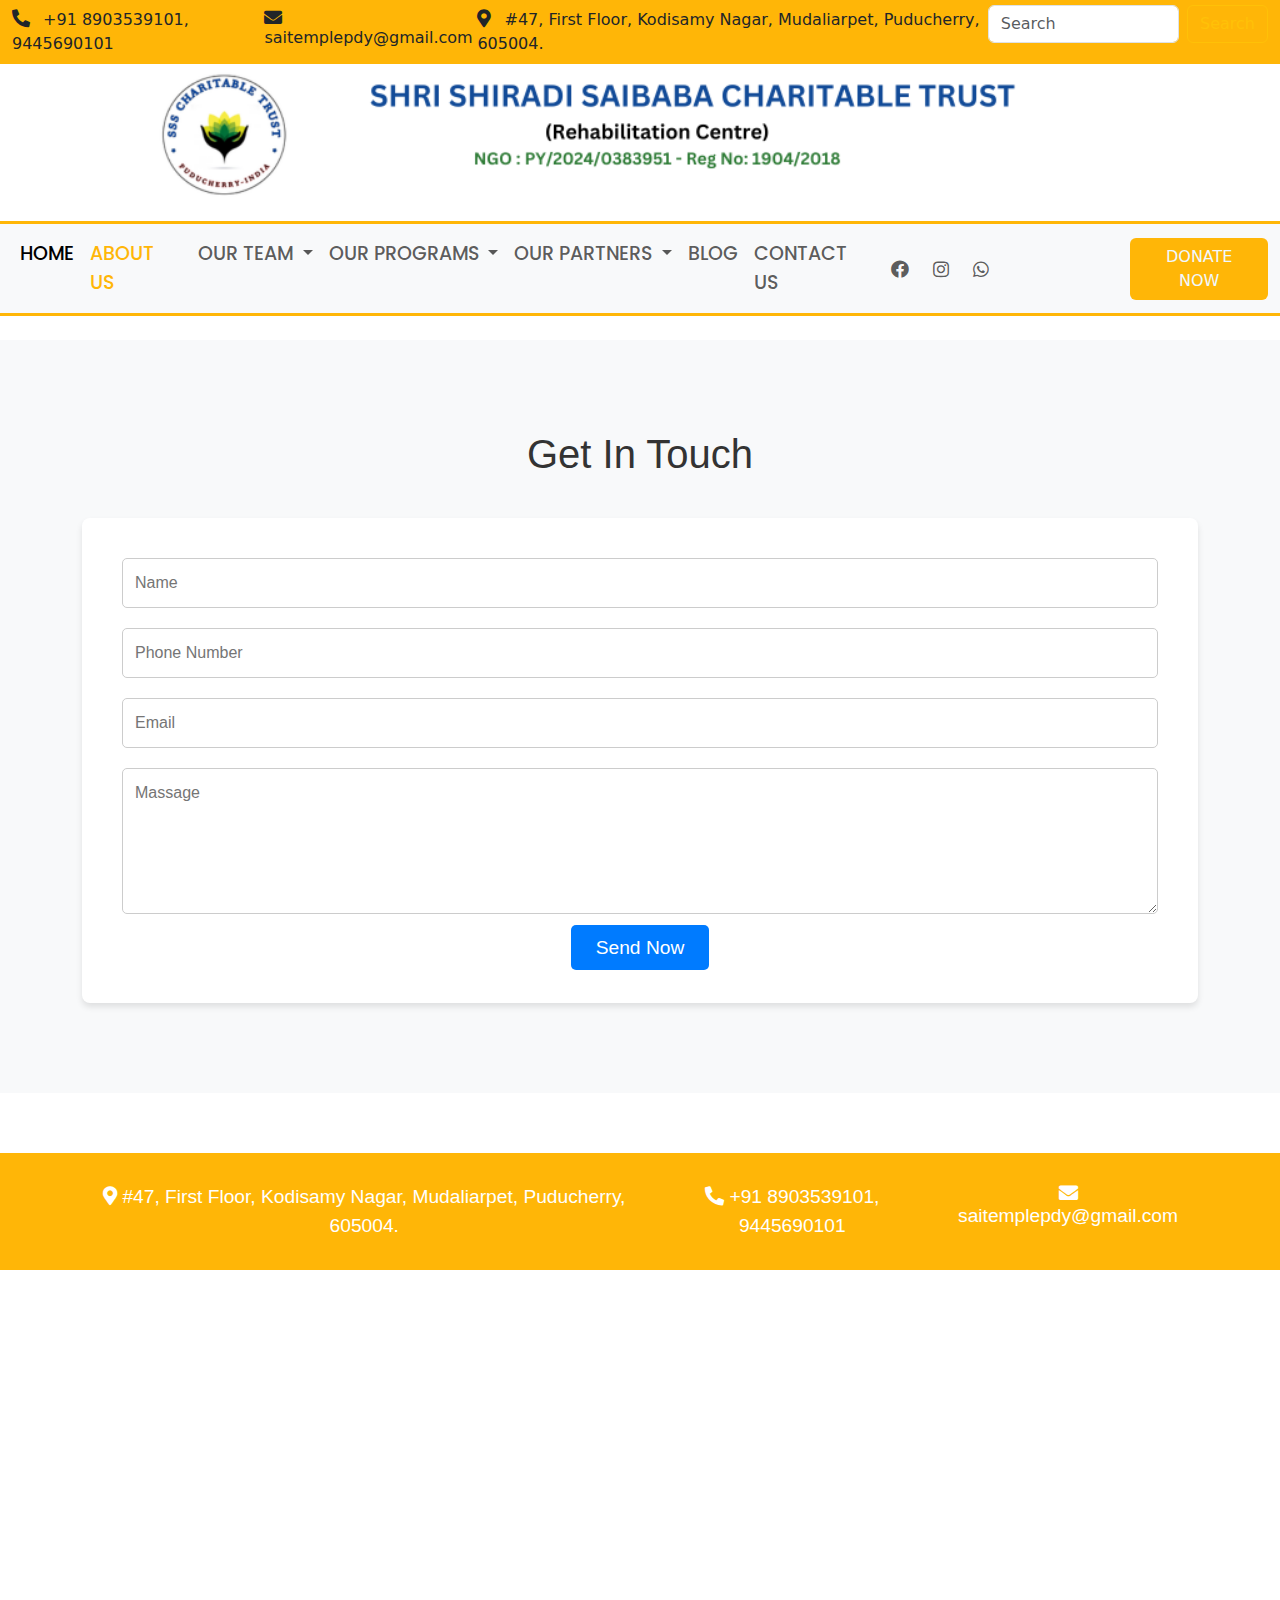
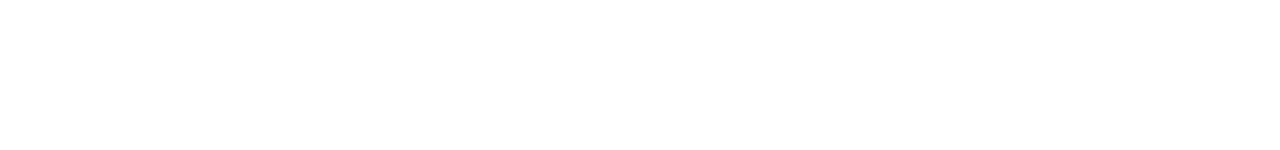
==== about.html @ 889750e4 "Add files via upload" ====
<html>
    <head>
        <title></title>
        <link href="https://cdn.jsdelivr.net/npm/bootstrap@5.3.3/dist/css/bootstrap.min.css" rel="stylesheet" integrity="sha384-QWTKZyjpPEjISv5WaRU9OFeRpok6YctnYmDr5pNlyT2bRjXh0JMhjY6hW+ALEwIH" crossorigin="anonymous">

        <link href="https://cdnjs.cloudflare.com/ajax/libs/font-awesome/6.0.0-beta3/css/all.min.css" rel="stylesheet"> 
        <link href="https://cdn.jsdelivr.net/npm/bootstrap@5.1.3/dist/css/bootstrap.min.css" rel="stylesheet"> 
        <link href='https://fonts.googleapis.com/css?family=Poppins' rel='stylesheet'>
        <link href="https://cdnjs.cloudflare.com/ajax/libs/font-awesome/5.15.4/css/all.min.css" rel="stylesheet">
        <link rel="stylesheet" href="style.css">
        <link href="https://cdnjs.cloudflare.com/ajax/libs/font-awesome/5.15.4/css/all.min.css" rel="stylesheet">
        <!-- Bootstrap CSS -->
<link href="https://cdn.jsdelivr.net/npm/bootstrap@5.1.3/dist/css/bootstrap.min.css" rel="stylesheet">

<!-- Bootstrap JS (including Popper for dropdowns) -->
<script src="https://cdn.jsdelivr.net/npm/bootstrap@5.1.3/dist/js/bootstrap.bundle.min.js"></script>



        <link href="https://cdn.jsdelivr.net/npm/bootstrap@5.0.2/dist/css/bootstrap.min.css" rel="stylesheet" integrity="sha384-EVSTQN3/azprG1Anm3QDgpJLIm9Nao0Yz1ztcQTwFspd3yD65VohhpuuCOmLASjC" crossorigin="anonymous">
        <script src="https://cdn.jsdelivr.net/npm/bootstrap@5.0.2/dist/js/bootstrap.bundle.min.js" integrity="sha384-MrcW6ZMFYlzcLA8Nl+NtUVF0sA7MsXsP1UyJoMp4YLEuNSfAP+JcXn/tWtIaxVXM" crossorigin="anonymous"></script>
    </head>
    <body>
        <nav class="navbar1 navbar-expand-lg navbar-light fixed-top" style="background-color: #ffb607;">
            <div class="container-fluid">
              <button class="navbar-toggler" type="button" data-bs-toggle="collapse" data-bs-target="#navbarSupportedContent" aria-controls="navbarSupportedContent" aria-expanded="false" aria-label="Toggle navigation">
                <span class="navbar-toggler-icon"></span>
              </button>
              <div class="collapse navbar-collapse" id="navbarSupportedContent">
                <ul class="navbar-nav me-auto mb-2 mb-lg-0">
                  <li class="nav-item" style="font-weight: 500;">
                    <a class="nav-link" href="#">
                      <i class="fas fa-phone-alt"></i> 
                      +91 8903539101, 9445690101
                    </a>
                  </li>
                  <li class="nav-item" style="font-weight: 500;">
                    <a class="nav-link" href="#">
                      <i class="fas fa-envelope"></i> 
                      saitemplepdy@gmail.com
                    </a>
                  </li>
                  <li class="nav-item" style="font-weight: 500;">
                    <a class="nav-link" href="#">
                      <i class="fas fa-map-marker-alt"></i> #47, First Floor, Kodisamy Nagar, Mudaliarpet, Puducherry, 605004.
                    </a>
                  </li>
                </ul>
                
                <form class="d-flex">
                    <input class="form-control me-2" type="search" placeholder="Search" aria-label="Search">
                    <button class="btn btn-outline-warning" type="submit">Search</button> 
                  </form>
              </div>
            </div>
          </nav> <br><br><br>
          <center>
            <img src="images/logo 2025.png" alt="" class="responsive-logo " style="width: 1000px; height: auto;">

          </center><br>
          <nav class="navbar navbar-expand-lg  navbar-light bg-light">
            <div class="container-fluid">
              <!-- <img src="images/logo.jpg" alt="" style="margin-left: 50px; width: 200px; height: 200px;"> -->
               
              <button class="navbar-toggler" type="button" data-bs-toggle="collapse" data-bs-target="#navbarNav" aria-controls="navbarNav" aria-expanded="false" aria-label="Toggle navigation">
                <span class="navbar-toggler-icon"></span>
              </button>
              <div class="collapse navbar-collapse " id="navbarNav" >
                <div class="navbar-nav mx-auto " style="font-family: 'Poppins';font-size: 19px;">
                  <li class="nav-item"><a href="index.html" class="nav-item nav-link active" >HOME</a></li>
                  <li class="nav-item"><a href="about.html" class="nav-item nav-link" style="color: #ffb607;">ABOUT US</a></li>
                  <li class="nav-item dropdown">
                    <a class="nav-link dropdown-toggle" href="#" id="navbarScrollingDropdown" role="button" data-bs-toggle="dropdown" aria-expanded="false">
                        OUR TEAM
                    </a>
                    <ul class="dropdown-menu" aria-labelledby="navbarScrollingDropdown">
                        <li><a class="dropdown-item" href="trustee.html">TRUSTEE</a></li>
                        <li><a class="dropdown-item" href="member.html">MEMBERS</a></li>
                        <li><hr class="dropdown-divider"></li>
                    </ul>
                </li>
                
                  <li class="nav-item dropdown">
                    <a class="nav-link dropdown-toggle" href="#" id="navbarScrollingDropdown" role="button" data-bs-toggle="dropdown" aria-expanded="false">
                        OUR PROGRAMS
                    </a>
                    <ul class="dropdown-menu" aria-labelledby="navbarScrollingDropdown">
                        <li><a class="dropdown-item" href="#">ANNADHANAM</a></li>
                        <li><a class="dropdown-item" href="#">YOGA AND MEDITATION</a></li>
                        <li><a class="dropdown-item" href="#">YOGA RETREAT CENTER</a></li>
                        <li><a class="dropdown-item" href="#">PHYSICAL REHABILITATION</a></li>
                        <li><a class="dropdown-item" href="#">NUTRITIONAL COUNSELLING</a></li>
                        <li><a class="dropdown-item" href="#">EMOTIONAL SUPPORT PROGRAMS</a></li>
                        <li><hr class="dropdown-divider"></li>
                    </ul>
                </li>
                <li class="nav-item dropdown">
                    <a class="nav-link dropdown-toggle" href="#" id="navbarScrollingDropdown" role="button" data-bs-toggle="dropdown" aria-expanded="false">
                        OUR PARTNERS
                    </a>
                    <ul class="dropdown-menu" aria-labelledby="navbarScrollingDropdown">
                        <li><a class="dropdown-item" href="#"></a></li>
                        <li><a class="dropdown-item" href="#"></a></li>
                        <li><a class="dropdown-item" href="#"></a></li>
                        <li><a class="dropdown-item" href="#"></a></li>
                        <li><a class="dropdown-item" href="#"></a></li>
                        <li><hr class="dropdown-divider"></li>
                    </ul>
                </li>
                  <li class="nav-item"><a href="blog.html" class="nav-item nav-link">BLOG</a></li>
                  <li class="nav-item"><a href="contact.html" class="nav-item nav-link">CONTACT US</a></li>
                </div>
                <ul class="navbar-nav ms-auto ">
                  <li class="nav-item ">
                    <a class="nav-link" href="https://facebook.com" target="_blank" style="font-size: 35px;"><i class="fab fa-facebook"></i></a>
                  </li>
                  <li class="nav-item">
                    <a class="nav-link" href="https://instagram.com" target="_blank" style="font-size: 35px;"><i class="fab fa-instagram"></i></a>
                  </li>
                  <li class="nav-item">
                    <a class="nav-link" href="https://whatsapp.com" target="_blank" style="font-size: 35px;"><i class="fab fa-whatsapp"></i></a>
                  </li>
                </ul>
                  
                   <button type="button" class="btn " data-bs-toggle="modal" data-bs-target="#exampleModal" style="margin-left: 10%; color: aliceblue; background-color: #ffb607;">
                    DONATE NOW
                  </button>
                </ul>
              </div>
              
            </div>
          </nav><br>


            <!-- contact section start -->
    <div class="contact_section layout_padding">
        <div class="container">
           <h1 class="contact_taital">Get In Touch</h1>
           <div class="contact_section_2">
              <div class="row">
                 <div class="col-sm-12">
                    <div class="contact_main layout_padding">
                       <form action="/action_page.php">
                          <div class="form-group">
                             <input type="text" class="email-bt" placeholder="Name" name="Name">
                          </div>
                          <div class="form-group">
                             <input type="text" class="email-bt" placeholder="Phone Number" name="Phone Number">
                          </div>
                          <div class="form-group">
                             <input type="text" class="email-bt" placeholder="Email" name="Email">
                          </div>
                          <div class="form-group">
                             <textarea class="massage-bt" placeholder="Massage" rows="5" id="comment" name="Massage"></textarea>
                          </div>
                       </form>
                       <div class="send_bt"><a href="#">Send Now</a></div>
                    </div>
                 </div>
              </div>
           </div>
        </div>
     </div>
     <!-- contact section end -->
     <!-- footer section start -->
     <div class="footer_section">
        <div class="location_bg">
           <div class="container">
              <div class="location_main">
                 <ul>
                    <li>
                      <a class="nav-link" href="#">
                        <i class="fas fa-map-marker-alt"></i> #47, First Floor, Kodisamy Nagar, Mudaliarpet, Puducherry, 605004.
                      </a>
                    </li>
                    <li>
                      <a class="nav-link" href="#">
                        <i class="fas fa-phone-alt"></i> 
                        +91 8903539101, 9445690101
                      </a>
                    </li>
                    <li>
                      <a class="nav-link" href="#">
                        <i class="fas fa-envelope"></i> 
                        saitemplepdy@gmail.com
                      </a>
                    </li>
                 </ul>
              </div>
           </div>
        </div>
        <div class="map_main">
           <div class="map-responsive">
              <iframe src="https://www.google.com/maps/embed/v1/place?key=AIzaSyA0s1a7phLN0iaD6-UE7m4qP-z21pH0eSc&amp;q=Eiffel+Tower+Paris+France" width="600" height="400" frameborder="0" style="border:0; width: 100%;" allowfullscreen=""></iframe>
           </div>
        </div>
     </div>
     <!-- footer section end -->
          
           
            
          
            <!-- Bootstrap JS and dependencies -->
            <script src="https://cdn.jsdelivr.net/npm/@popperjs/core@2.10.2/dist/umd/popper.min.js"></script>
            <script src="https://cdn.jsdelivr.net/npm/bootstrap@5.1.0/dist/js/bootstrap.min.js"></script>


    </body>
</html>
---- style.css ----
General Reset
* {
    margin: 0;
    padding: 0;
    
}

/* Body Styles */
body {
    font-family: Arial, sans-serif;
}

/* Navbar Styles */
.navbar {
     /* Adjust the navbar background */
    padding: 10px 0;
    border-style: solid;
        border-left-width: 0px !important;
        border-right-width: 0px !important;
        border-top-width: 3px !important;
        border-top-color: #ffb607;
        border-bottom-width: 3px !important;
        border-bottom-color: #ffb607;

}
.nav-item  .dropdown-item:hover{
    background-color: #fedd8a;
}
.nav-link:hover{
    background-color: rgb(253, 208, 103);
 }

/* Social Icon Styles */
.social-icon-one {
    list-style: none;
    padding: 0;
    margin: 0;
    
}

.social-icon-one li {
    display: inline-block;
    margin-right: 15px;

}

.social-icon-one li a {
    color: #e91919;
    font-size: 20px;
    transition: color 0.3s ease;
}

.social-icon-one li a:hover {
    color: #ff9e1e; /* Change on hover */
}

/* Font size and icon size */
.navbar-nav .nav-item .nav-link i {
    margin-right: 8px;
    font-size: 18px; /* Icon size */
}

/* Make the text bolder */
.navbar-nav .nav-item .nav-link {
    font-weight: 500;
}

/* Navbar collapse button (hamburger) */
/* .navbar-toggler {
    borde
} */

/* .navbar-toggler-icon {
    background-color: #fff;
} */

/* Responsive Styles */
@media (max-width: 768px) {
    .navbar-nav {
        text-align: center;
    }
    
    .social-icon-one {
        margin-top: 10px;
        text-align: center;
    }

    .social-icon-one li {
        display: inline-block;
        margin-right: 10px;
    }
}

@media (max-width: 480px) {
    .responsive-logo {
        width: 100%; 
        max-width: 400px; 
    }
} 
/* Basic Styles for the container */
.container-fluid {
    position: relative; /* To manage z-index positioning */
    width: 110%;
    
}

/* Styles for Menu 1 (Image) */
.menu-1 {
    position: relative;
    z-index: 1; /* Image goes behind the text */
}

.menu-1 img {
    width: 1690px;  
    height: 600px; 
    object-fit: cover; 
}


/* Responsive Styles for mobile screens (max-width: 480px) */
@media (max-width: 480px) {
    .menu-1 img {
        width: 120%;  
        height: 40%;  
        object-fit: cover; 
    }
}


.menu-2 {
    position: absolute; /* Position the text on top of the image */
    top: 200px; /* Position from the top of the container */
    left: 450px; /* Center the text horizontally */
    transform: translateX(-50%); /* Center text horizontally */
    text-align: center;
    color: rgb(129, 141, 252); /* Text color */
    z-index: 2; /* Ensures the text is above the image */
}


/* Responsive styles for mobile screens (max-width: 480px) */
@media (max-width: 480px) {
    .menu-2 {
        top: 100px; 
        left: 120px; 
        transform: translateX(-50%); 
        font-size: 1.2em; 
    }
}


h3 {
    font-size: 2em;
}

h2 {
    font-size: 3em;
}



/* For mobile screens or very small devices (max-width: 480px) */
 @media (max-width: 480px) {
    h3 {
        font-size: 1.2em;
    }

    h2 {
        font-size: 2em;
    }
} 

.one {
    padding: 12px 25px;  /* Adds padding inside the button */
    font-size: 1.1em;  /* Sets the font size */
    background-color: rgb(253, 208, 103);  /* Blue background color */
    color: white;  /* White text color */
    border: none;  /* Removes the border */
    border-radius: 5px;  /* Rounded corners */
    cursor: pointer;  /* Changes the cursor to a pointer on hover */
    transition: background-color 0.3s ease, transform 0.2s ease;  /* Smooth transitions */
}

/* Hover Effect */
.one:hover {
    background-color: rgb(255, 182, 7);  /* Darker blue when hovered */
    transform: scale(1.05);  /* Slightly enlarge the button when hovered */
}

/* Focus Effect */
.one:focus {
    outline: none;  /* Removes the default focus outline */
    box-shadow: 0 0 8px rgb(250, 217, 139);;  /* Custom blue focus outline */
}


@media (max-width: 480px) {
    .one {
        width: 180px;  /* Makes the button full width on very small screens */
        font-size: 13px;  /* Increase font size further for readability */
        /* padding: 10px 25px;  */
    }
}


/* Basic styling for container */
.container {
    padding: 30px;
    max-width: 1200px;
    margin: 0 auto;
    font-family: Arial, sans-serif;
}

/* Heading styles */
h1 {
    font-size: 2.5em; /* Larger heading font size */
    color: #f8b408; /* Dark color for the heading */
    text-align: center;
    margin-bottom: 20px;
}

/* Paragraph styling */
p {
    font-size: 1.2em; /* Adjust paragraph font size */
    line-height: 1.6;
    color: #34495E; /* Dark grey color for text */
    text-align: justify; /* Justify the text for better readability */
    margin-bottom: 20px;
}



/* For Mobile Devices (max-width: 480px) */
@media (max-width: 480px) {
    .container {
        padding: 15px; /* Further reduce padding for small screens */
    }

    h1 {
        font-size: 1.8em; /* Reduce heading size for mobile */
    }

    p {
        font-size: 1em; /* Further reduce paragraph font size for small screens */
    }
}


/* General styling for the section */
.causes-section {
    padding: 50px 0;
    
    color: white;
}

.auto-container {
    width: 100%;
    max-width: 1200px;
    margin: 0 auto;
}

/* Causes Block Styles */
.causes-block {
    margin-bottom: 30px;
}

.causes-block .inner-box {
    border-radius: 5px;
    overflow: hidden;
    
    transition: transform 0.3s ease-in-out;
}

.causes-block:hover .inner-box {
    transform: scale(1.05); /* Slight zoom effect on hover */
}

.causes-block .image img {
    width: 100%;
    height: 250px;
    object-fit: cover;
}

.causes-block .lower-box {
    padding: 20px;
}

.causes-block .content h3 {
    font-size: 1.5em;
    margin-bottom: 10px;
    color: #fff;
}

.causes-block .content .text {
    font-size: 1em;
    color: #bbb;
    margin-bottom: 20px;
}

.donate-bar {
    
    height: 10px;
    margin-bottom: 10px;
}

.donate-bar .bar-inner {
    background-color: #8cbefc;
    height: 100%;
}

.donate-bar .count-box {
    position: absolute;
    top: 50%;
    left: 50%;
    transform: translate(-50%, -50%);
    color: #fff;
    font-size: 0.9em;
}

.causes-info {
    font-size: 1.2em;
    font-weight: bold;
    color: #f8bd2a;
}



/* For Mobile Devices (max-width: 480px) */
@media (max-width: 480px) {
    .causes-block {
        margin-bottom: 15px;
    }

    .causes-block .content h3 {
        font-size: 1.2em;
    }

    .causes-block .content .text {
        font-size: 0.8em;
    }

    .causes-info {
        font-size: 0.9em;
    }
}




/* General Styling for Contact Section */
.contact_section {
    padding: 60px 0;
    background-color: #f8f9fa;
    font-family: Arial, sans-serif;
}

.contact_taital {
    font-size: 2.5em;
    text-align: center;
    margin-bottom: 40px;
    color: #333;
}

/* Contact Section Form */
.contact_main {
    background-color: #fff;
    padding: 40px;
    border-radius: 8px;
    box-shadow: 0 4px 6px rgba(0, 0, 0, 0.1);
}

.contact_main .form-group {
    margin-bottom: 20px;
}

.email-bt,
.massage-bt {
    width: 100%;
    padding: 12px;
    border-radius: 5px;
    border: 1px solid #ccc;
    font-size: 1em;
}

.massage-bt {
    resize: vertical;
}

.send_bt {
    text-align: center;
    margin-top: 20px;
}

.send_bt a {
    background-color: #007bff;
    color: white;
    padding: 12px 25px;
    text-decoration: none;
    border-radius: 5px;
    font-size: 1.2em;
}

.send_bt a:hover {
    background-color: #0056b3;
}

/* Footer Section */
.footer_section {
    
    color: white;
    padding: 60px 0;
}

.location_bg {
    background-color: #ffb607;
}

.location_main {
    text-align: center;
}

.location_main ul {
    list-style: none;
    padding: 0;
    display: flex;
    justify-content: center;
    margin: 0;
}

.location_main ul li {
    margin: 0 20px;
}

.location_main ul li a {
    color: white;
    text-decoration: none;
    font-size: 1.2em;
}

.location_main ul li img {
    width: 25px;
    margin-right: 10px;
}

.map-responsive {
    padding: 10px;
    overflow: hidden;
    max-width: 100%;
    height: auto;
}

.map-responsive iframe {
    width: 100%;
    height: 400px;
    border: none;
}


/* For Mobile Devices (max-width: 480px) */
@media (max-width: 480px) {
    .contact_taital {
        font-size: 1.8em;
    }

    .contact_main {
        padding: 20px;
    }

    .email-bt,
    .massage-bt {
        font-size: 0.85em;
    }

    .send_bt a {
        padding: 8px 15px;
        font-size: 0.9em;
    }

    .location_main ul {
        flex-direction: column;
        padding: 0;
    }

    .location_main ul li {
        margin-bottom: 10px;
    }
}

.wave-separator{
    height: 9px;
    width: 100%;
    background: url(images/bg-header.png) repeat-x bottom;
    /* position: absolute; */
    /* bottom: -9px; */
    /* z-index: 25; */
    background-color: #ffb607;
  }


@media screen and (max-width: 480px) {
    .row {
      flex-direction: column;
    }
    .col {
      width: 100%;
      padding: 10px;
    }
    i {
      font-size: 30px;
    }
    h3 {
      font-size: 18px;
    }
    p {
      font-size: 13px;
    }
  }
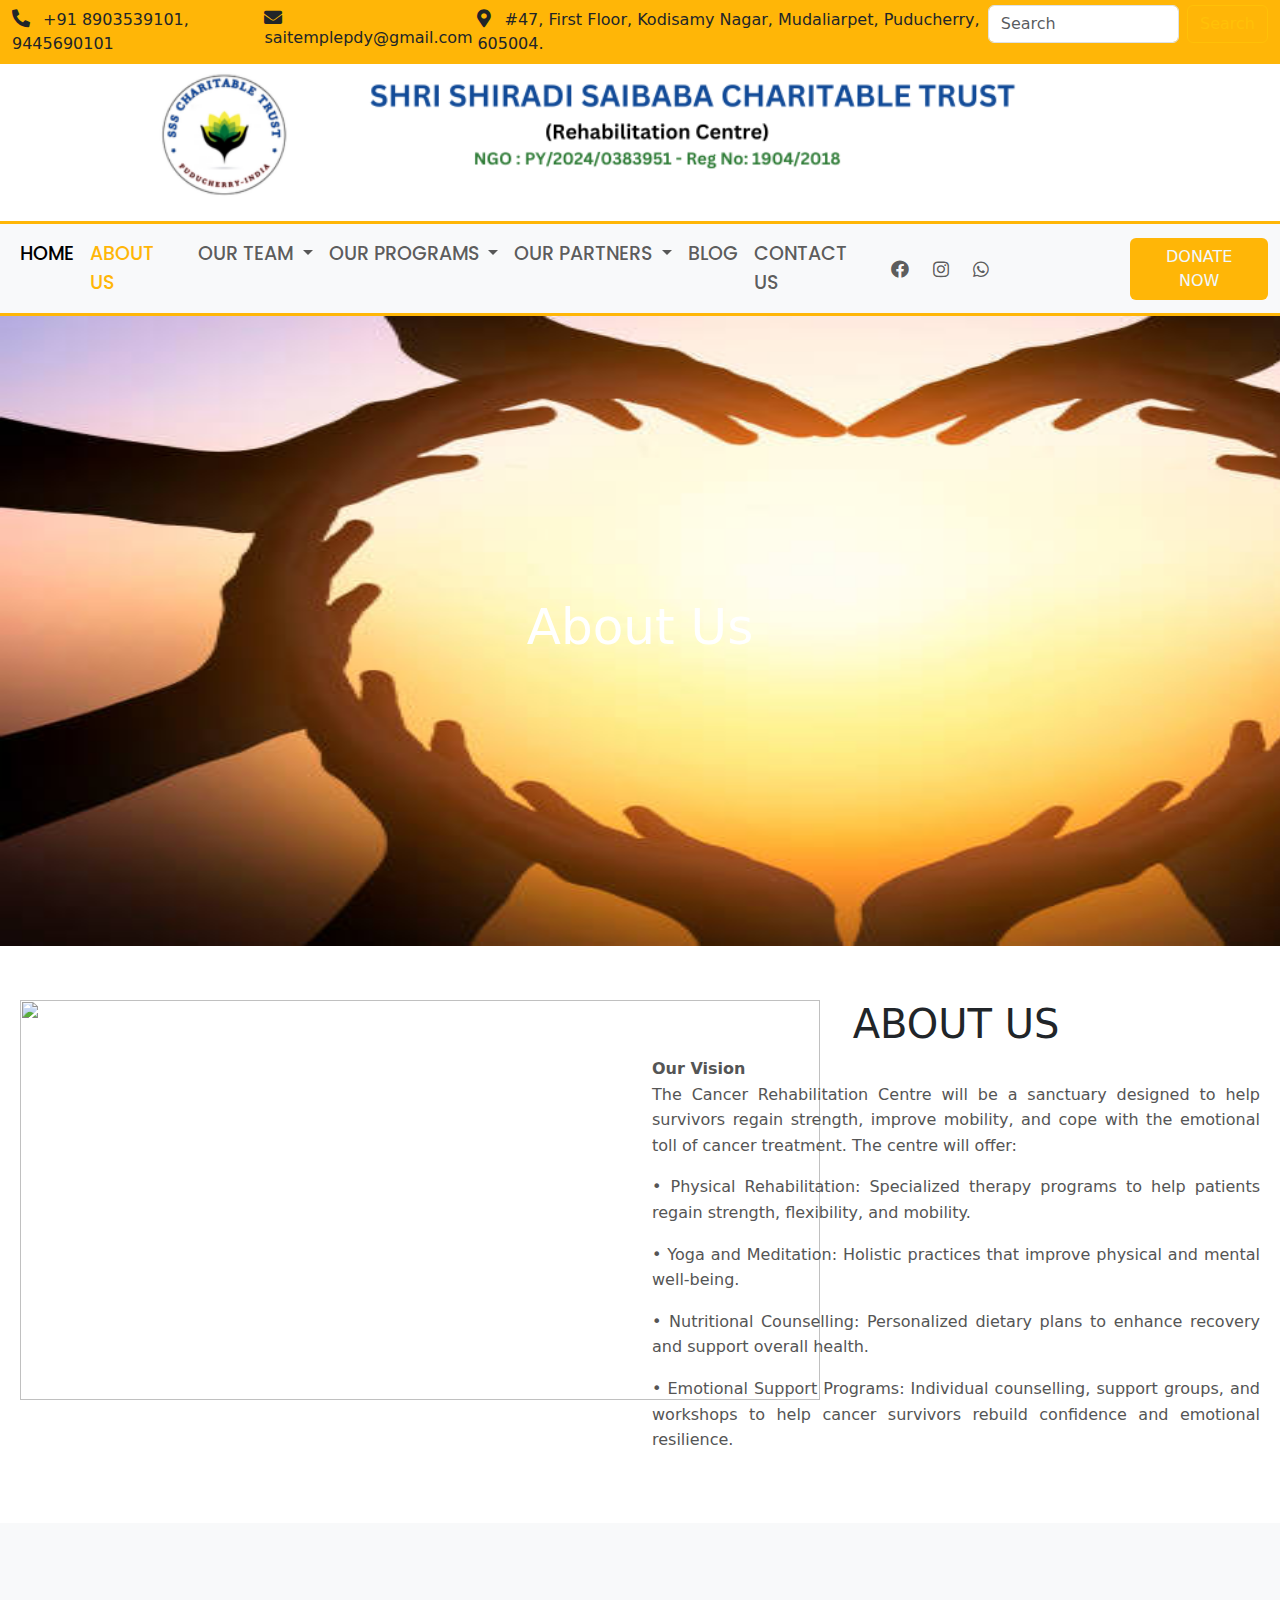
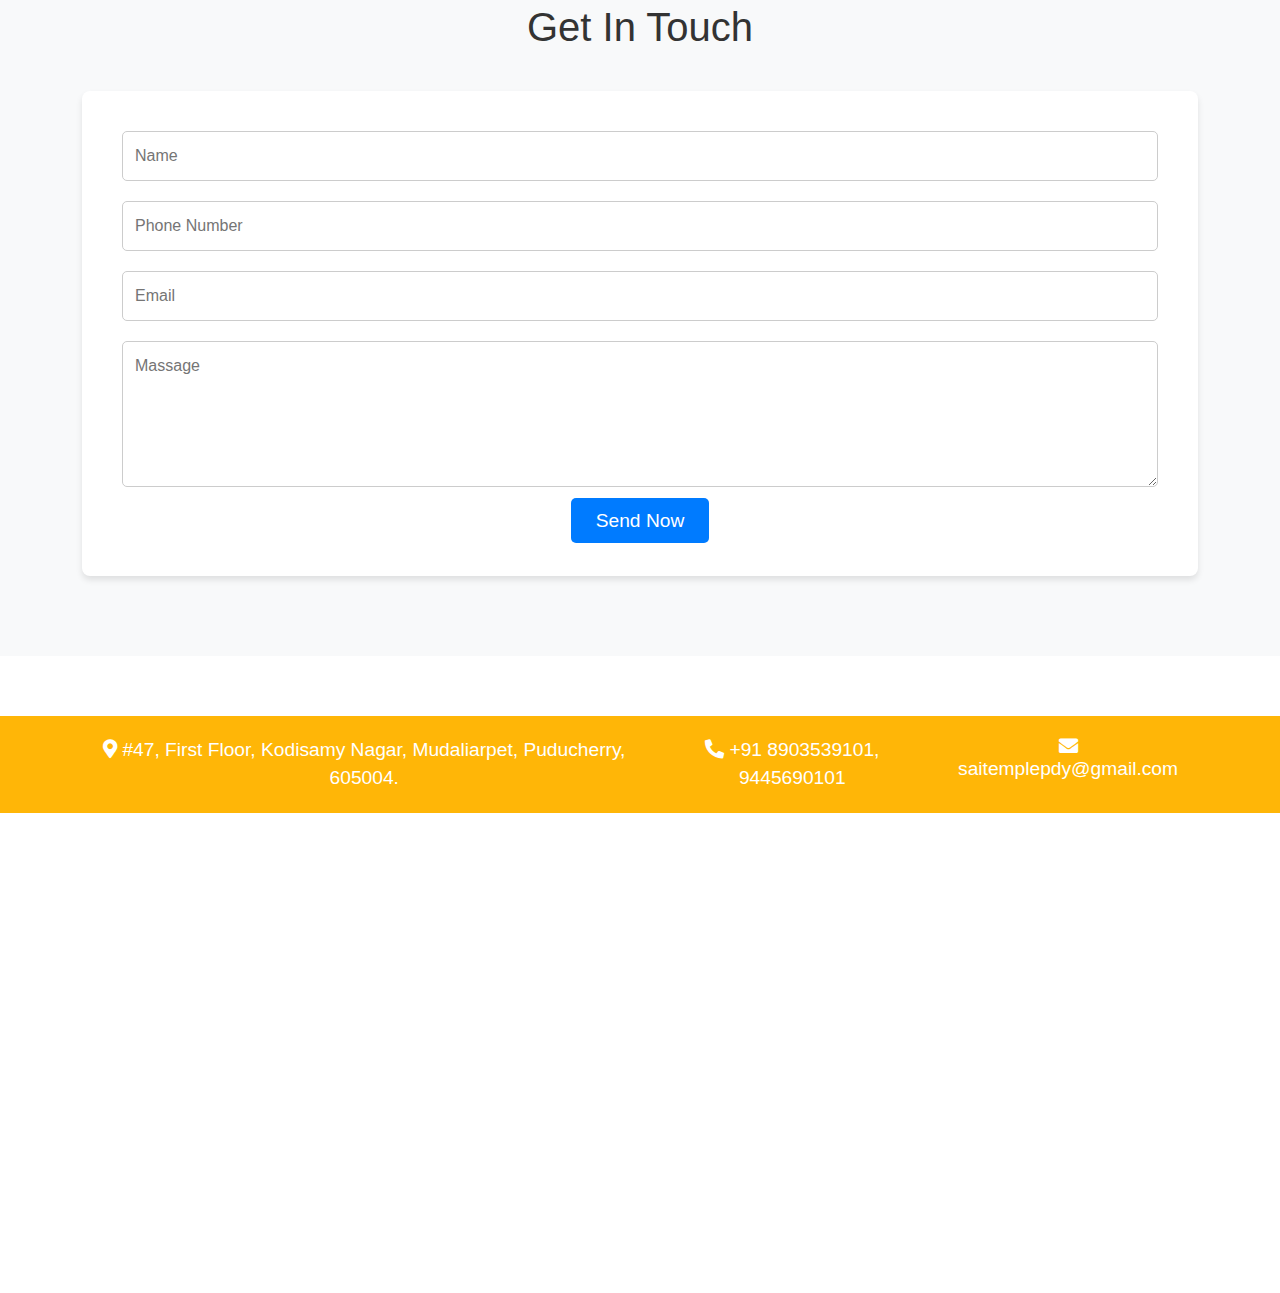
==== commit 63787135: "Add files via upload" ====
--- a/about.html
+++ b/about.html
@@ -129,7 +129,33 @@
               </div>
               
             </div>
-          </nav><br>
+          </nav>
+          <div class="container-2">
+            <div class="box-1">
+              <img src="images/istockphoto-1187083367-612x612.jpg" alt="" style="height: 630px; width: 1680px;">
+            </div>
+            <div class="box-2">
+              <h1 style="font-size: 50px;">About Us</h1>
+            </div>
+          </div><br>
+          <div class="container-3">
+            <div class="row">
+              <div class="col-6">
+                <img src="images/pic23.jpeg" alt="">
+              </div>
+              <div class="col-6">
+                <h1>ABOUT US</h1>
+                <p><strong>Our Vision</strong><br>
+                  The Cancer Rehabilitation Centre will be a sanctuary designed to help survivors regain strength, improve mobility, and cope with the emotional toll of cancer treatment. The centre will offer:
+                </p>
+                <p>• Physical Rehabilitation: Specialized therapy programs to help patients regain strength, flexibility, and mobility.</p>
+                <p>• Yoga and Meditation: Holistic practices that improve physical and mental well-being.</p>
+                <p>• Nutritional Counselling: Personalized dietary plans to enhance recovery and support overall health.</p>
+                <p>• Emotional Support Programs: Individual counselling, support groups, and workshops to help cancer survivors rebuild confidence and emotional resilience.</p>
+              </div>
+            </div>
+          </div><br>
+          
 
 
             <!-- contact section start -->
--- a/style.css
+++ b/style.css
@@ -518,29 +518,337 @@
 
   
   
-
-
-
-
-
-  
-
-
-
-
-
-
-
-
-
-
-
-
-
-
-
-
-
-
-
-
+  /* Base styles */
+.container-2 {
+    position: relative; /* This will help with layering the child elements */
+  }
+  
+  .box-1 {
+    position: relative; /* Ensures the image is on the correct layer */
+    width: 100%;
+    overflow: hidden;
+  }
+  
+  .box-1 img {
+    /* width: 1670px;
+    height: 800px; */
+    /* object-fit: cover; */
+    z-index: 1; /* Image is on the bottom layer */
+  }
+  
+  .box-2 {
+    position: absolute; /* This will position it over the image */
+    top: 50%; /* Centers the text vertically */
+    left: 50%; /* Centers the text horizontally */
+    transform: translate(-50%, -50%); /* Adjust to center text perfectly */
+    /* background-color: rgba(0, 0, 0, 0.5);  */
+    padding: 20px;
+    text-align: center;
+
+    color: white;
+    z-index: 2; /* This places the text on top of the image */
+  }
+  
+  h1 {
+    font-size: 100px;
+    margin: 0;
+  }
+  
+  /* Media Queries */
+  
+  /* For devices with a width of 768px or less (tablets and below) */
+  /* @media (max-width: 768px) {
+    .box-1 img {
+      height: 300px; 
+    }
+  
+    h1 {
+      font-size: 2rem;
+    }
+  
+    .box-2 {
+      top: 60%; 
+      padding: 15px;
+    }
+  } */
+  
+  /* For devices with a width of 480px or less (phones and below) */
+  @media (max-width: 480px) {
+    .box-1 img {
+        /* width: 612px;  
+        height: 427px;   */
+        /* object-fit: cover;  */
+        width: 700px; 
+        max-width: 410px; 
+    }
+  
+    h1 {
+      font-size: 1.1rem; /* Further reduce font size for mobile */
+    }
+  
+    .box-2 {
+      top: 300px; /* Further adjust text position for mobile */
+      padding: 10px;
+    }
+  }
+  
+
+
+  /* Base styles */
+.container-3 {
+    width: 100%;
+    padding: 20px;
+    box-sizing: border-box;
+  }
+  
+  .row {
+    display: flex;
+    flex-wrap: wrap; /* Allows columns to stack on small screens */
+    justify-content: space-between;
+  }
+  
+  .col-6 {
+    width: 50%;
+    padding: 10px;
+  }
+  
+  .col-6 img {
+    width: 800px;
+    height: 400px;
+    object-fit: cover;
+  }
+  
+  h1 {
+    font-size: 2.5rem;
+    margin-bottom: 20px;
+    color: #fda116;
+  }
+  
+  p {
+    font-size: 1rem;
+    line-height: 1.6;
+    color: #555;
+  }
+  
+  strong {
+    font-weight: bold;
+  }
+  
+  /* Media Queries */
+  
+  /* For devices with a width of 768px or less (tablets and below) */
+  /* @media (max-width: 768px) {
+    .col-6 {
+      width: 100%; 
+      padding: 15px; 
+    }
+  
+    h1 {
+      font-size: 2rem; 
+    }
+  
+    p {
+      font-size: 1.1rem; 
+    }
+  } */
+  
+  /* For devices with a width of 480px or less (phones and below) */
+  @media (max-width: 480px) {
+    .col-6 img {
+        width: 700px; 
+        max-width: 380px;
+      }
+      .col-6 {
+        width: 700px; 
+        max-width: 1380px;
+        object-fit: cover;
+        text-align: center;
+        padding: 15px; 
+      }
+      h1 {
+        font-size: 1.8em; /* Reduce heading size for mobile */
+    }
+
+    p {
+        font-size: 1em; /* Further reduce paragraph font size for small screens */
+    }
+  
+    
+  }
+
+
+  /* General Styles */
+body {
+    font-family: Arial, sans-serif;
+    margin: 0;
+    padding: 0;
+  }
+  
+  .container {
+    width: 100%;
+    max-width: 1200px;
+    margin: 0 auto;
+    padding: 20px;
+  }
+  
+  .section {
+    padding: 60px 0;
+  }
+  
+  .stats-item {
+    
+    padding: 30px;
+    border-radius: 10px;
+    box-shadow: 0 4px 8px rgba(0, 0, 0, 0.1);
+    text-align: center;
+  }
+  
+  .stats-item .purecounter {
+    font-size: 2rem;
+    font-weight: bold;
+    color: #1d4ed8; /* Tailwind blue */
+  }
+  
+  .stats-item p {
+    font-size: 1.1rem;
+    color: #333;
+    margin-top: 10px;
+  }
+  
+  .row {
+    display: flex;
+    flex-wrap: wrap;
+    justify-content: space-between;
+  }
+  
+  .col-lg-3, .col-md-6 {
+    width: 100%;
+    padding: 10px;
+    margin-bottom: 20px;
+  }
+  
+  @media (min-width: 768px) {
+    .col-md-6 {
+      width: 48%;
+    }
+  }
+  
+  @media (min-width: 992px) {
+    .col-lg-3 {
+      width: 23%;
+    }
+  }
+  
+  
+
+  .container-4 img {
+    width: 100%;
+    height: 650px;
+    display: block;
+    margin: 0 auto;
+  }
+  
+  
+  
+ /* General Styles */
+body {
+    font-family: Arial, sans-serif;
+    margin: 0;
+    padding: 0;
+  }
+  
+  /* Container for the table */
+  .container-5 {
+    padding: 20px;
+    margin-top: 20px;
+  }
+  
+  /* Table Styling */
+  table {
+    width: 100%;
+    max-width: 1000px;
+    border-collapse: collapse;
+    height: 350px;
+  }
+  
+  table th, table td {
+    padding: 12px;
+    text-align: left;
+    border: 1px solid #ddd;
+  }
+  
+  table th {
+    background-color: #f4f4f4;
+    color: #333;
+  }
+  
+  table tbody tr:nth-child(even) {
+    background-color: #f9f9f9;
+  }
+  
+  table tbody tr:hover {
+    background-color: #f1f1f1;
+  }
+  
+  h2 {
+    margin-bottom: 20px;
+    font-size: 2rem;
+    text-align: center;
+    color: #333;
+  }
+  
+  /* Responsive Table - On smaller screens, we will stack the table */
+  .table-responsive {
+    overflow-x: auto;
+  }
+  
+  /* Media Query for small screens (Below 768px) */
+  @media (max-width: 767px) {
+    table thead {
+      display: none; /* Hide table headers */
+    }
+  
+    table, table tbody, table tr, table td {
+      display: block;
+      width: 100%;
+    
+    }
+  
+    table td {
+      text-align: right;
+      position: relative;
+      padding-left: 50%; /* Create space for labels */
+    }
+  
+    table td:before {
+      content: attr(data-label); /* Add data labels to each cell */
+      position: absolute;
+      left: 10px;
+      font-weight: bold;
+      color: #333;
+    }
+  }
+  
+
+
+  
+
+
+
+
+
+
+
+
+
+
+
+
+
+
+
+
+
+
+
+
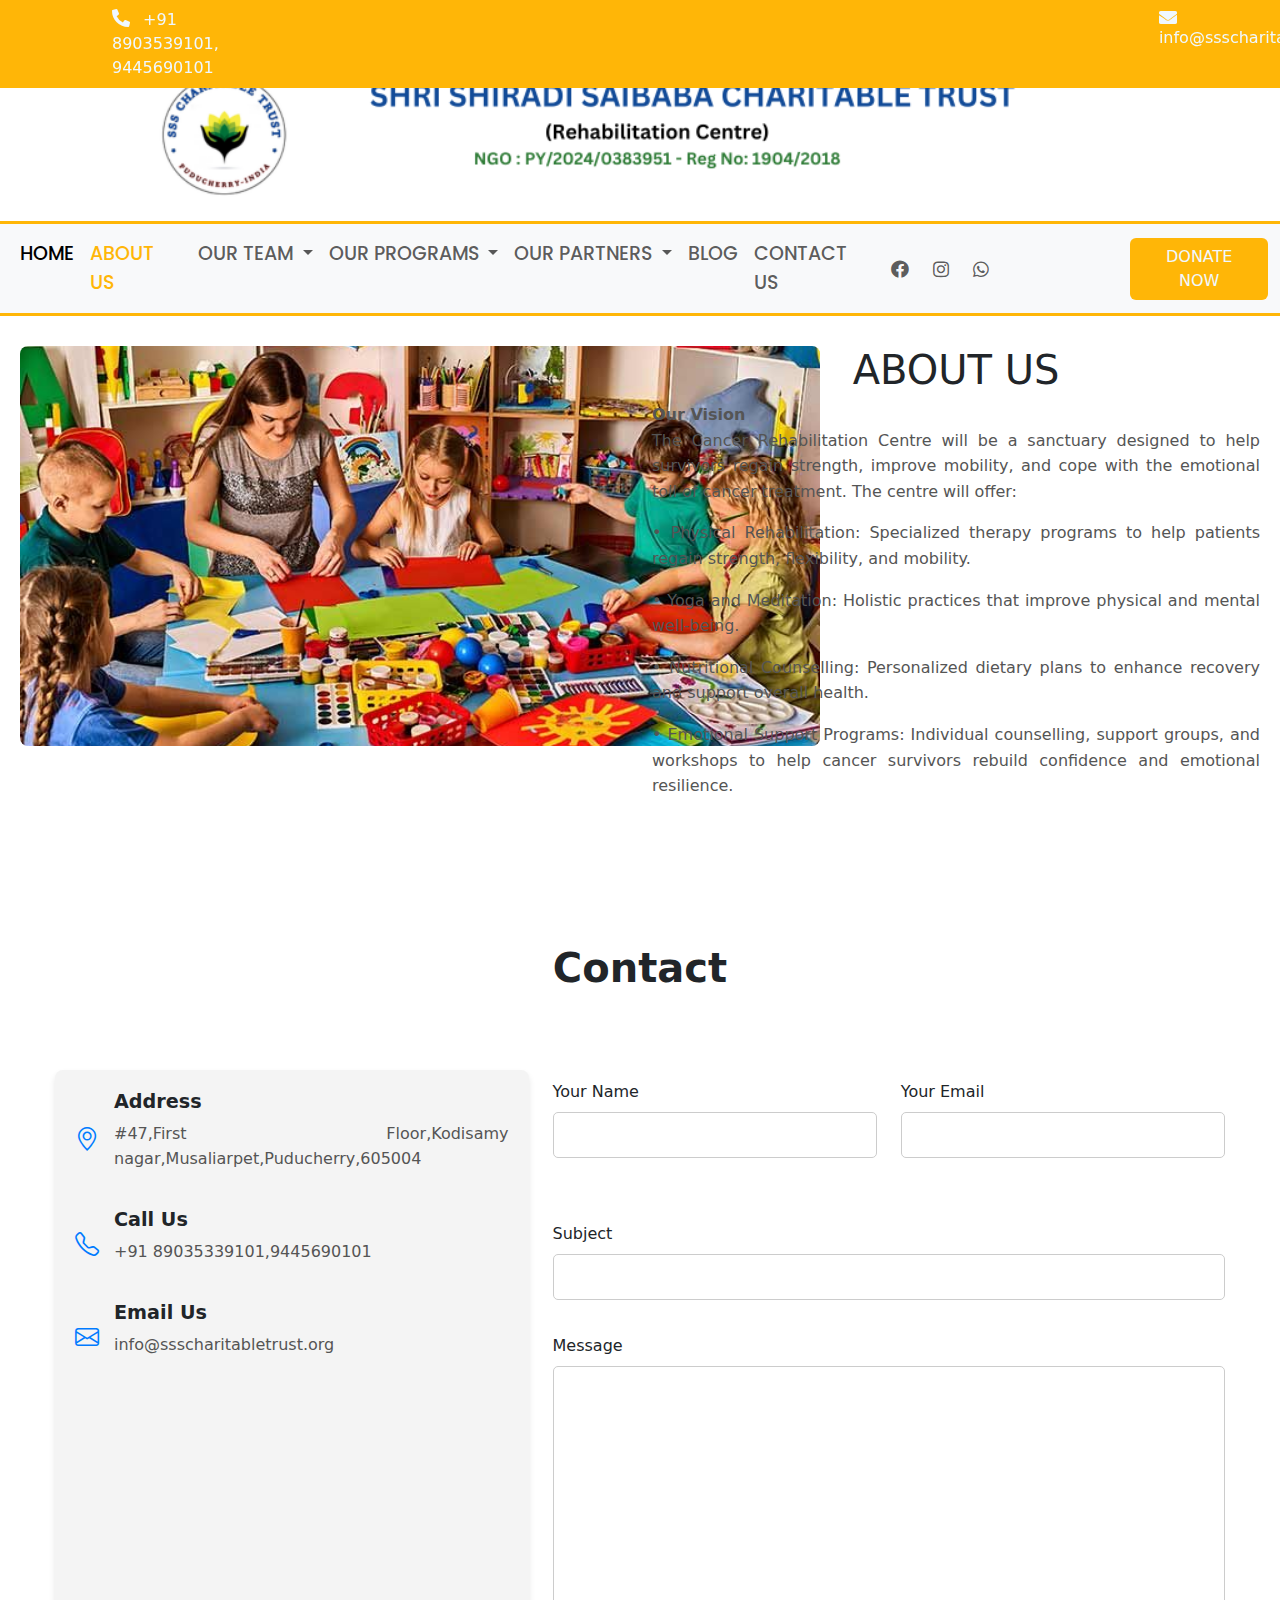
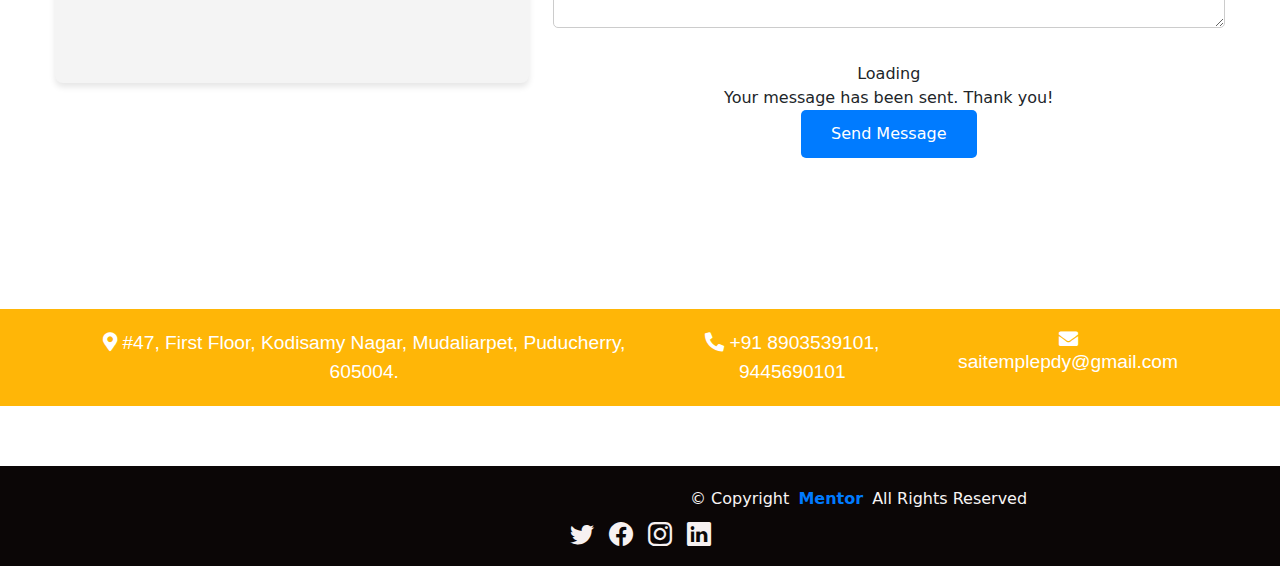
==== commit feed3c3c: "Add files via upload" ====
--- a/about.html
+++ b/about.html
@@ -15,45 +15,47 @@
 <!-- Bootstrap JS (including Popper for dropdowns) -->
 <script src="https://cdn.jsdelivr.net/npm/bootstrap@5.1.3/dist/js/bootstrap.bundle.min.js"></script>
 
+<link href="https://cdn.jsdelivr.net/npm/bootstrap-icons/font/bootstrap-icons.css" rel="stylesheet">
+
 
 
         <link href="https://cdn.jsdelivr.net/npm/bootstrap@5.0.2/dist/css/bootstrap.min.css" rel="stylesheet" integrity="sha384-EVSTQN3/azprG1Anm3QDgpJLIm9Nao0Yz1ztcQTwFspd3yD65VohhpuuCOmLASjC" crossorigin="anonymous">
         <script src="https://cdn.jsdelivr.net/npm/bootstrap@5.0.2/dist/js/bootstrap.bundle.min.js" integrity="sha384-MrcW6ZMFYlzcLA8Nl+NtUVF0sA7MsXsP1UyJoMp4YLEuNSfAP+JcXn/tWtIaxVXM" crossorigin="anonymous"></script>
     </head>
     <body>
-        <nav class="navbar1 navbar-expand-lg navbar-light fixed-top" style="background-color: #ffb607;">
-            <div class="container-fluid">
-              <button class="navbar-toggler" type="button" data-bs-toggle="collapse" data-bs-target="#navbarSupportedContent" aria-controls="navbarSupportedContent" aria-expanded="false" aria-label="Toggle navigation">
-                <span class="navbar-toggler-icon"></span>
-              </button>
-              <div class="collapse navbar-collapse" id="navbarSupportedContent">
-                <ul class="navbar-nav me-auto mb-2 mb-lg-0">
-                  <li class="nav-item" style="font-weight: 500;">
-                    <a class="nav-link" href="#">
-                      <i class="fas fa-phone-alt"></i> 
-                      +91 8903539101, 9445690101
-                    </a>
-                  </li>
-                  <li class="nav-item" style="font-weight: 500;">
-                    <a class="nav-link" href="#">
-                      <i class="fas fa-envelope"></i> 
-                      saitemplepdy@gmail.com
-                    </a>
-                  </li>
-                  <li class="nav-item" style="font-weight: 500;">
-                    <a class="nav-link" href="#">
-                      <i class="fas fa-map-marker-alt"></i> #47, First Floor, Kodisamy Nagar, Mudaliarpet, Puducherry, 605004.
-                    </a>
-                  </li>
-                </ul>
-                
-                <form class="d-flex">
-                    <input class="form-control me-2" type="search" placeholder="Search" aria-label="Search">
-                    <button class="btn btn-outline-warning" type="submit">Search</button> 
-                  </form>
-              </div>
-            </div>
-          </nav> <br><br><br>
+      <nav class="navbar1 navbar-expand-lg navbar-light fixed-top" style="background-color: #ffb607;">
+        <div class="container-fluid">
+          <button class="navbar-toggler" type="button" data-bs-toggle="collapse" data-bs-target="#navbarSupportedContent" aria-controls="navbarSupportedContent" aria-expanded="false" aria-label="Toggle navigation">
+            <span class="navbar-toggler-icon"></span>
+          </button>
+          <div class="collapse navbar-collapse" id="navbarSupportedContent">
+            <ul class="navbar-nav me-auto mb-2 mb-lg-0">
+              <li class="nav-item" style="font-weight: 500; margin-left: 100px;">
+                <a class="nav-link" href="#" style="color: aliceblue;">
+                  <i class="fas fa-phone-alt"></i> 
+                  +91 8903539101, 9445690101
+                </a>
+              </li>
+              <li class="nav-item" style="font-weight: 500; margin-left: 940px;">
+                <a class="nav-link" href="#" style="color: aliceblue;">
+                  <i class="fas fa-envelope"></i> 
+                  info@ssscharitabletrust.org
+                </a>
+              </li>
+              <!-- <li class="nav-item" style="font-weight: 500;">
+                <a class="nav-link" href="#">
+                  <i class="fas fa-map-marker-alt"></i> #47, First Floor, Kodisamy Nagar, Mudaliarpet, Puducherry, 605004.
+                </a>
+              </li> -->
+            </ul>
+            
+            <!-- <form class="d-flex">
+                <input class="form-control me-2" type="search" placeholder="Search" aria-label="Search">
+                <button class="btn btn-outline-warning" type="submit">Search</button> 
+              </form> -->
+          </div>
+        </div>
+      </nav> <br><br><br>
           <center>
             <img src="images/logo 2025.png" alt="" class="responsive-logo " style="width: 1000px; height: auto;">
 
@@ -130,14 +132,14 @@
               
             </div>
           </nav>
-          <div class="container-2">
+          <!-- <div class="container-2">
             <div class="box-1">
               <img src="images/istockphoto-1187083367-612x612.jpg" alt="" style="height: 630px; width: 1680px;">
             </div>
             <div class="box-2">
               <h1 style="font-size: 50px;">About Us</h1>
             </div>
-          </div><br>
+          </div><br> -->
           <div class="container-3">
             <div class="row">
               <div class="col-6">
@@ -158,70 +160,134 @@
           
 
 
-            <!-- contact section start -->
-    <div class="contact_section layout_padding">
-        <div class="container">
-           <h1 class="contact_taital">Get In Touch</h1>
-           <div class="contact_section_2">
-              <div class="row">
-                 <div class="col-sm-12">
-                    <div class="contact_main layout_padding">
-                       <form action="/action_page.php">
-                          <div class="form-group">
-                             <input type="text" class="email-bt" placeholder="Name" name="Name">
-                          </div>
-                          <div class="form-group">
-                             <input type="text" class="email-bt" placeholder="Phone Number" name="Phone Number">
-                          </div>
-                          <div class="form-group">
-                             <input type="text" class="email-bt" placeholder="Email" name="Email">
-                          </div>
-                          <div class="form-group">
-                             <textarea class="massage-bt" placeholder="Massage" rows="5" id="comment" name="Massage"></textarea>
-                          </div>
-                       </form>
-                       <div class="send_bt"><a href="#">Send Now</a></div>
+          <main class="main">
+
+            <!-- Contact Section -->
+            <section id="contact" class="contact section">
+        
+              <!-- Section Title -->
+              <div class="container-9 section-title" data-aos="fade-up">
+                <h2>Contact</h2>
+                
+              </div><!-- End Section Title -->
+        
+              <div class="container-9" data-aos="fade-up" data-aos-delay="100">
+        
+                <div class="row gy-4">
+        
+                  <div class="col-lg-5">
+        
+                    <div class="info-wrap">
+                      <div class="info-item d-flex" data-aos="fade-up" data-aos-delay="200">
+                        <i class="bi bi-geo-alt flex-shrink-0"></i>
+                        <div>
+                          <h3>Address</h3>
+                          <p>#47,First Floor,Kodisamy nagar,Musaliarpet,Puducherry,605004</p>
+                        </div>
+                      </div><!-- End Info Item -->
+        
+                      <div class="info-item d-flex" data-aos="fade-up" data-aos-delay="300">
+                        <i class="bi bi-telephone flex-shrink-0"></i>
+                        <div>
+                          <h3>Call Us</h3>
+                          <p>+91 89035339101,9445690101</p>
+                        </div>
+                      </div><!-- End Info Item -->
+        
+                      <div class="info-item d-flex" data-aos="fade-up" data-aos-delay="400">
+                        <i class="bi bi-envelope flex-shrink-0"></i>
+                        <div>
+                          <h3>Email Us</h3>
+                          <p>info@ssscharitabletrust.org</p>
+                        </div>
+                      </div><!-- End Info Item -->
+        
+                      <iframe src="https://www.google.com/maps/embed?pb=!1m14!1m8!1m3!1d48389.78314118045!2d-74.006138!3d40.710059!3m2!1i1024!2i768!4f13.1!3m3!1m2!1s0x89c25a22a3bda30d%3A0xb89d1fe6bc499443!2sDowntown%20Conference%20Center!5e0!3m2!1sen!2sus!4v1676961268712!5m2!1sen!2sus" frameborder="0" style="border:0; width: 100%; height: 270px;" allowfullscreen="" loading="lazy" referrerpolicy="no-referrer-when-downgrade"></iframe>
+                    </div>
+                  </div>
+        
+                  <div class="col-lg-7">
+                    <form action="forms/contact.php" method="post" class="php-email-form" data-aos="fade-up" data-aos-delay="200">
+                      <div class="row gy-4">
+        
+                        <div class="col-md-6">
+                          <label for="name-field" class="pb-2">Your Name</label>
+                          <input type="text" name="name" id="name-field" class="form-control" required="">
+                        </div>
+        
+                        <div class="col-md-6">
+                          <label for="email-field" class="pb-2">Your Email</label>
+                          <input type="email" class="form-control" name="email" id="email-field" required="">
+                        </div>
+        
+                        <div class="col-md-12">
+                          <label for="subject-field" class="pb-2">Subject</label>
+                          <input type="text" class="form-control" name="subject" id="subject-field" required="">
+                        </div>
+        
+                        <div class="col-md-12">
+                          <label for="message-field" class="pb-2">Message</label>
+                          <textarea class="form-control" name="message" rows="10" id="message-field" required=""></textarea>
+                        </div>
+        
+                        <div class="col-md-12 text-center">
+                          <div class="loading">Loading</div>
+                          <div class="error-message"></div>
+                          <div class="sent-message">Your message has been sent. Thank you!</div>
+        
+                          <button type="submit">Send Message</button>
+                        </div>
+        
+                      </div>
+                    </form>
+                  </div><!-- End Contact Form -->
+        
+                </div>
+        
+              </div>
+        
+            </section><!-- /Contact Section -->
+        
+          </main>
+           <!-- footer section start -->
+           <div class="footer_section">
+              <div class="location_bg">
+                 <div class="container">
+                    <div class="location_main">
+                       <ul>
+                          <li>
+                            <a class="nav-link" href="#">
+                              <i class="fas fa-map-marker-alt"></i> #47, First Floor, Kodisamy Nagar, Mudaliarpet, Puducherry, 605004.
+                            </a>
+                          </li>
+                          <li>
+                            <a class="nav-link" href="#">
+                              <i class="fas fa-phone-alt"></i> 
+                              +91 8903539101, 9445690101
+                            </a>
+                          </li>
+                          <li>
+                            <a class="nav-link" href="#">
+                              <i class="fas fa-envelope"></i> 
+                              saitemplepdy@gmail.com
+                            </a>
+                          </li>
+                       </ul>
                     </div>
                  </div>
               </div>
+              
            </div>
-        </div>
-     </div>
-     <!-- contact section end -->
-     <!-- footer section start -->
-     <div class="footer_section">
-        <div class="location_bg">
-           <div class="container">
-              <div class="location_main">
-                 <ul>
-                    <li>
-                      <a class="nav-link" href="#">
-                        <i class="fas fa-map-marker-alt"></i> #47, First Floor, Kodisamy Nagar, Mudaliarpet, Puducherry, 605004.
-                      </a>
-                    </li>
-                    <li>
-                      <a class="nav-link" href="#">
-                        <i class="fas fa-phone-alt"></i> 
-                        +91 8903539101, 9445690101
-                      </a>
-                    </li>
-                    <li>
-                      <a class="nav-link" href="#">
-                        <i class="fas fa-envelope"></i> 
-                        saitemplepdy@gmail.com
-                      </a>
-                    </li>
-                 </ul>
-              </div>
-           </div>
-        </div>
-        <div class="map_main">
-           <div class="map-responsive">
-              <iframe src="https://www.google.com/maps/embed/v1/place?key=AIzaSyA0s1a7phLN0iaD6-UE7m4qP-z21pH0eSc&amp;q=Eiffel+Tower+Paris+France" width="600" height="400" frameborder="0" style="border:0; width: 100%;" allowfullscreen=""></iframe>
-           </div>
-        </div>
-     </div>
-     <!-- footer section end -->
+           <!-- footer section end -->
+           <div class="container-10 copyright text-center ">
+            <p style="margin-left: 670px;">© <span>Copyright</span> <strong class="px-1 sitename">Mentor</strong> <span>All Rights Reserved</span></p>
+            <div class="social-links d-flex ">
+              <a href=""><i class="bi bi-twitter"></i></a>
+              <a href=""><i class="bi bi-facebook"></i></a>
+              <a href=""><i class="bi bi-instagram"></i></a>
+              <a href=""><i class="bi bi-linkedin"></i></a>
+            </div>
+          </div>
           
            
             
--- a/style.css
+++ b/style.css
@@ -828,27 +828,337 @@
       color: #333;
     }
   }
-  
-
-
-  
-
-
-
-
-
-
-
-
-
-
-
-
-
-
-
-
-
-
-
-
+
+
+
+  .container-6, .container-7, .container-8 {
+    padding: 20px;
+  }
+  
+  /* Image Styling */
+  img {
+    width: 100%;
+    height: auto;
+    border-radius: 8px; /* Optional: Add rounded corners to images */
+  }
+  
+  /* Responsive Design */
+  .row-cols-4 {
+    display: flex;
+    flex-wrap: wrap;
+    /* gap: 15px; */
+  }
+  .col:hover{
+    transform: scale(1.05);
+  }
+  
+  
+
+  @media (max-width: 768px) {
+    .row-cols-4 {
+      display: grid;
+      grid-template-columns: 1fr;
+      gap: 15px;
+    }
+  
+    .col img {
+      width: 100%;
+      height: 200px; /* Optional: Set a fixed height for images on small screens */
+      max-width: 300px;
+      object-fit: cover;
+    }
+  }
+  
+
+
+  .container-9 {
+    max-width: 1200px;
+    margin: 0 auto;
+    padding: 15px;
+  }
+  
+  .section-title {
+    text-align: center;
+    margin-bottom: 40px;
+  }
+  
+  .section-title h2 {
+    font-size: 2.5em;
+    font-weight: bold;
+  }
+  
+  .section-title p {
+    font-size: 1.1em;
+    color: #777;
+  }
+  
+  .info-wrap {
+    background-color: #f4f4f4;
+    padding: 20px;
+    border-radius: 8px;
+    box-shadow: 0 4px 6px rgba(0, 0, 0, 0.1);
+  }
+  
+  .info-item {
+    display: flex;
+    align-items: center;
+    margin-bottom: 20px;
+  }
+  
+  .info-item i {
+    font-size: 1.5em;
+    color: #007BFF;
+    margin-right: 15px;
+  }
+  
+  .info-item h3 {
+    font-size: 1.2em;
+    font-weight: bold;
+  }
+  
+  .info-item p {
+    font-size: 1em;
+    color: #555;
+  }
+  
+  form .form-control {
+    width: 100%;
+    padding: 10px;
+    margin-bottom: 10px;
+    border-radius: 5px;
+    border: 1px solid #ccc;
+  }
+  
+  form button {
+    background-color: #007BFF;
+    color: white;
+    padding: 12px 30px;
+    border: none;
+    border-radius: 5px;
+    cursor: pointer;
+  }
+  
+  form button:hover {
+    background-color: #0056b3;
+  }
+  
+  /* Media Queries for Responsiveness */
+  
+  /* Tablet devices (landscape and portrait) */
+  @media (max-width: 1024px) {
+    .container-9 {
+      padding: 20px;
+    }
+  
+    .section-title h2 {
+      font-size: 2em;
+    }
+  
+    .section-title p {
+      font-size: 1em;
+    }
+  
+    .col-lg-5,
+    .col-lg-7 {
+      width: 100%;
+      margin-bottom: 30px;
+    }
+  
+    .info-wrap {
+      padding: 15px;
+    }
+  
+    .info-item i {
+      font-size: 1.3em;
+    }
+  
+    form .form-control {
+      padding: 8px;
+    }
+  
+    form button {
+      padding: 10px 25px;
+    }
+  }
+  
+  /* Mobile devices */
+  @media (max-width: 768px) {
+    .section-title h2 {
+      font-size: 1.5em;
+    }
+  
+    .section-title p {
+      font-size: 0.9em;
+    }
+  
+    .col-lg-5,
+    .col-lg-7 {
+      width: 100%;
+    }
+  
+    .info-wrap {
+      padding: 10px;
+    }
+  
+    .info-item {
+      flex-direction: column;
+      align-items: flex-start;
+    }
+  
+    .info-item i {
+      font-size: 1.2em;
+      margin-bottom: 8px;
+    }
+  
+    form .form-control {
+      padding: 8px;
+    }
+  
+    form button {
+      padding: 10px 20px;
+    }
+  
+    iframe {
+      width: 100%;
+      height: 200px;
+    }
+  }
+  
+  /* Small Mobile devices */
+  @media (max-width: 480px) {
+    .section-title h2 {
+      font-size: 1.2em;
+    }
+  
+    .section-title p {
+      font-size: 0.8em;
+    }
+  
+    .info-wrap {
+      padding: 10px;
+    }
+  
+    .info-item {
+      flex-direction: column;
+      align-items: flex-start;
+    }
+  
+    .info-item i {
+      font-size: 1.2em;
+      margin-bottom: 8px;
+    }
+  
+    form .form-control {
+      padding: 8px;
+    }
+  
+    form button {
+      padding: 10px 15px;
+    }
+  
+    iframe {
+      width: 100%;
+      height: 150px;
+    }
+  }
+
+
+/* Base Styles */
+.container-10 {
+  background-color: #0b0606;
+  padding: 20px;
+}
+
+.copyright p {
+  font-size: 1em;
+  color: #f8f4f4;
+  margin-bottom: 10px;
+  justify-content: center;
+}
+
+.sitename {
+  color: #007bff;
+}
+
+.social-links {
+  display: flex;
+  justify-content: center;
+  gap: 15px;
+}
+
+.social-links a {
+  font-size: 1.5em;
+  color: #f7f1f1;
+  transition: color 0.3s;
+}
+
+.social-links a:hover {
+  color: #007bff;
+}
+
+/* Media Queries */
+
+/* Tablet devices (max-width: 1024px) */
+@media (max-width: 1024px) {
+  .copyright p {
+    font-size: 1.1em;
+  }
+
+  .social-links {
+    gap: 12px;
+  }
+
+  .social-links a {
+    font-size: 1.4em;
+  }
+}
+
+/* Mobile devices (max-width: 768px) */
+@media (max-width: 768px) {
+  .copyright p {
+    font-size: 1em;
+  }
+
+  .social-links {
+    gap: 10px;
+  }
+
+  .social-links a {
+    font-size: 1.2em;
+  }
+}
+
+/* Small mobile devices (max-width: 480px) */
+@media (max-width: 480px) {
+  .copyright p {
+    font-size: 0.9em;
+  }
+
+  .social-links {
+    gap: 8px;
+    flex-wrap: wrap; /* Stack the social icons if space is tight */
+    justify-content: space-around;
+  }
+
+  .social-links a {
+    font-size: 1.1em;
+  }
+}
+
+
+
+
+
+
+
+
+
+
+
+
+
+
+
+
+
+
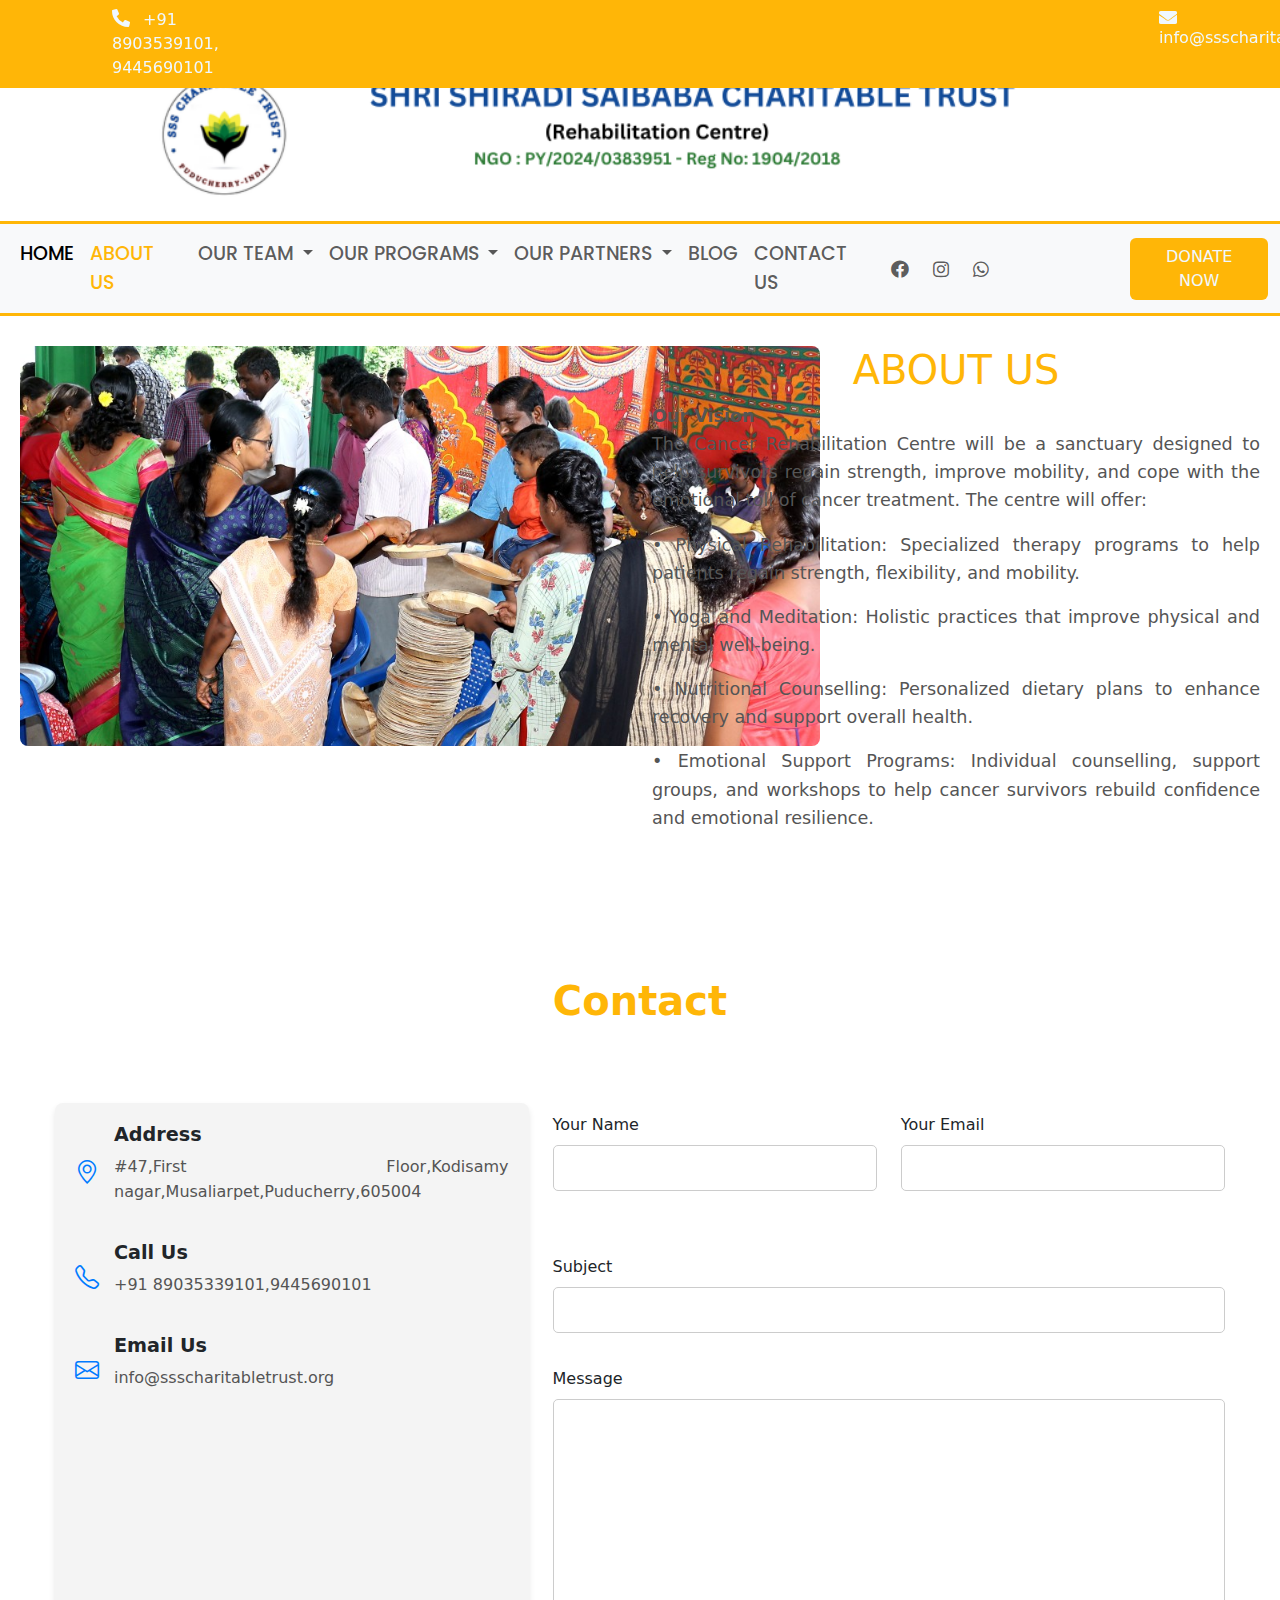
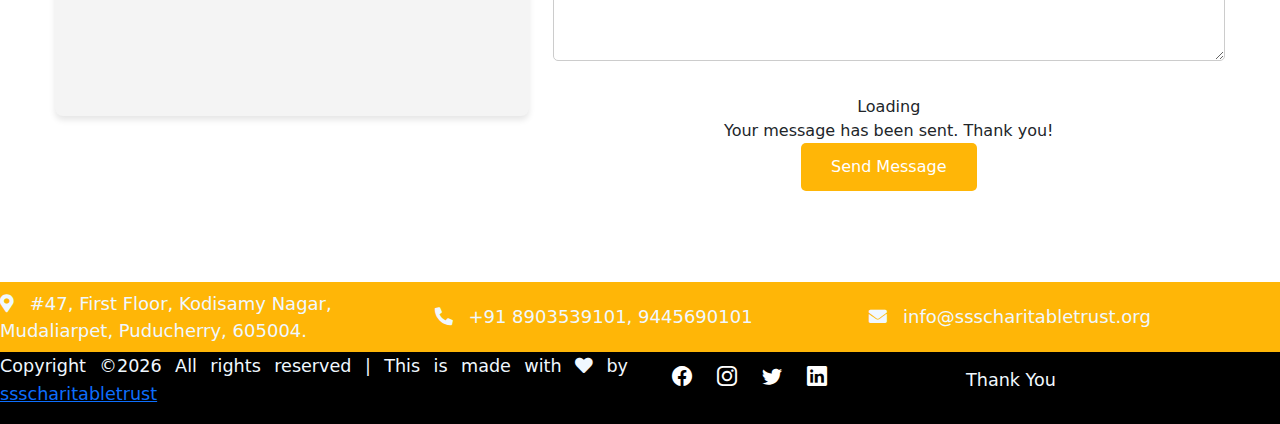
==== commit 67cb6dcc: "Add files via upload" ====
--- a/about.html
+++ b/about.html
@@ -87,7 +87,7 @@
                         OUR PROGRAMS
                     </a>
                     <ul class="dropdown-menu" aria-labelledby="navbarScrollingDropdown">
-                        <li><a class="dropdown-item" href="#">ANNADHANAM</a></li>
+                        <li><a class="dropdown-item" href="annadhanam.html">ANNADHANAM</a></li>
                         <li><a class="dropdown-item" href="#">YOGA AND MEDITATION</a></li>
                         <li><a class="dropdown-item" href="#">YOGA RETREAT CENTER</a></li>
                         <li><a class="dropdown-item" href="#">PHYSICAL REHABILITATION</a></li>
@@ -143,10 +143,10 @@
           <div class="container-3">
             <div class="row">
               <div class="col-6">
-                <img src="images/pic23.jpeg" alt="">
+                <img src="images/2021_44.jpg" alt="">
               </div>
-              <div class="col-6">
-                <h1>ABOUT US</h1>
+              <div class="col-6" >
+                <h1 style="color: #ffb607;">ABOUT US</h1>
                 <p><strong>Our Vision</strong><br>
                   The Cancer Rehabilitation Centre will be a sanctuary designed to help survivors regain strength, improve mobility, and cope with the emotional toll of cancer treatment. The centre will offer:
                 </p>
@@ -167,7 +167,7 @@
         
               <!-- Section Title -->
               <div class="container-9 section-title" data-aos="fade-up">
-                <h2>Contact</h2>
+                <h2 style="color: #ffb607;">Contact</h2>
                 
               </div><!-- End Section Title -->
         
@@ -235,7 +235,7 @@
                           <div class="error-message"></div>
                           <div class="sent-message">Your message has been sent. Thank you!</div>
         
-                          <button type="submit">Send Message</button>
+                          <button type="submit" style="background-color: #ffb607;">Send Message</button>
                         </div>
         
                       </div>
@@ -250,44 +250,46 @@
         
           </main>
            <!-- footer section start -->
-           <div class="footer_section">
-              <div class="location_bg">
-                 <div class="container">
-                    <div class="location_main">
-                       <ul>
-                          <li>
-                            <a class="nav-link" href="#">
-                              <i class="fas fa-map-marker-alt"></i> #47, First Floor, Kodisamy Nagar, Mudaliarpet, Puducherry, 605004.
-                            </a>
-                          </li>
-                          <li>
-                            <a class="nav-link" href="#">
-                              <i class="fas fa-phone-alt"></i> 
-                              +91 8903539101, 9445690101
-                            </a>
-                          </li>
-                          <li>
-                            <a class="nav-link" href="#">
-                              <i class="fas fa-envelope"></i> 
-                              saitemplepdy@gmail.com
-                            </a>
-                          </li>
-                       </ul>
+           <div class="container-13" style="background-color: #ffb607; margin: 0px; height: 70px;">
+            <div class="row">
+                <div class="col">
+                    <a class="nav-link" href="#" style="color: aliceblue; font-size: 18px;">
+                        <i class="fas fa-map-marker-alt"></i> #47, First Floor, Kodisamy Nagar, Mudaliarpet, Puducherry, 605004.
+                    </a>
+                </div>
+                <div class="col">
+                    <a class="nav-link" href="#" style="color: aliceblue; font-size: 18px;">
+                        <i class="fas fa-phone-alt"></i> +91 8903539101, 9445690101
+                    </a>
+                </div>
+                <div class="col">
+                    <a class="nav-link" href="#" style="color: aliceblue; font-size: 18px;">
+                        <i class="fas fa-envelope"></i> info@ssscharitabletrust.org
+                    </a>
+                </div>
+            </div>
+        </div>
+    
+        <!-- Footer Section -->
+        <div class="container-14" style="background-color: black; margin: 0px; height: 20px;">
+            <div class="row" style="background-color: black;">
+                <div class="col">
+                    <p style="color: aliceblue; border-left: 50px;">Copyright &copy;<script>document.write(new Date().getFullYear());</script> All rights reserved | This is made with <i class="fa fa-heart" aria-hidden="true"></i> by <a href="ssscharitabletrust.org" target="_blank">ssscharitabletrust</a></p>
+                </div>
+                <div class="col">
+                    <div class="col-lg-6 col-md-6 col-sm-6">
+                        <div class="footer__copyright__social">
+                            <a href="#"><i class="bi bi-facebook"></i></a>
+                            <a href="#"><i class="bi bi-instagram"></i></a>
+                            <a href="#"><i class="bi bi-twitter"></i></a>
+                            <a href="#"><i class="bi bi-linkedin"></i></a>
+                        </div>
                     </div>
-                 </div>
-              </div>
-              
-           </div>
-           <!-- footer section end -->
-           <div class="container-10 copyright text-center ">
-            <p style="margin-left: 670px;">© <span>Copyright</span> <strong class="px-1 sitename">Mentor</strong> <span>All Rights Reserved</span></p>
-            <div class="social-links d-flex ">
-              <a href=""><i class="bi bi-twitter"></i></a>
-              <a href=""><i class="bi bi-facebook"></i></a>
-              <a href=""><i class="bi bi-instagram"></i></a>
-              <a href=""><i class="bi bi-linkedin"></i></a>
-            </div>
-          </div>
+                
+                <div class="col"><p style="color: aliceblue;">Thank You</p></div>
+                </div>
+            </div>
+        </div>
           
            
             
--- a/style.css
+++ b/style.css
@@ -413,6 +413,7 @@
 
 .location_bg {
     background-color: #ffb607;
+    height: 190px;
 }
 
 .location_main {
@@ -1063,102 +1064,540 @@
   }
 
 
-/* Base Styles */
-.container-10 {
-  background-color: #0b0606;
+
+
+
+.container-11 {
+  width: 100%;
+  max-width: 1200px;
+  margin: 0 auto;
   padding: 20px;
 }
 
-.copyright p {
-  font-size: 1em;
-  color: #f8f4f4;
-  margin-bottom: 10px;
-  justify-content: center;
-}
-
-.sitename {
-  color: #007bff;
-}
-
-.social-links {
+.animation-section {
   display: flex;
   justify-content: center;
-  gap: 15px;
-}
-
-.social-links a {
-  font-size: 1.5em;
-  color: #f7f1f1;
-  transition: color 0.3s;
-}
-
-.social-links a:hover {
-  color: #007bff;
-}
+  align-items: center;
+  flex-direction: column;
+}
+
+.image-container-1 {
+  display: flex;
+  justify-content: center;
+  gap: 20px;
+  margin-bottom: 30px;
+}
+
+/* img {
+  width: 100%;
+  max-width: 300px; 
+  height: auto;
+  opacity: 0; 
+  transition: opacity 1s ease-in-out; 
+} */
+
+/* Adding animation class to trigger image fading */
+.animate-img.visible {
+  opacity: 1;
+}
+
+.content {
+  text-align: center;
+  padding: 20px;
+}
+
+h1 {
+  font-size: 2.5rem;
+  margin-bottom: 20px;
+  color: #333;
+}
+
+p {
+  font-size: 1.1rem;
+  color: #555;
+  line-height: 1.6;
+}
+
+@media (max-width: 768px) {
+  .image-container-1 {
+    flex-direction: column;
+    gap: 10px;
+  }
+
+  h1 {
+    font-size: 2rem;
+  }
+
+  p {
+    font-size: 1rem;
+  }
+}
+
+
+
+.pic img {
+  width: 100%; /* Make the image responsive */
+  height: auto; /* Adjust the height automatically to maintain aspect ratio */
+  max-height: 600px; /* Maintain the fixed maximum height */
+}
+
+.container-12 {
+  width: 100%;
+  max-width: 1200px;
+  margin: 0 auto;
+  padding: 0 20px;
+}
+
+h1 {
+  font-size: 2.5rem;
+  margin-top: 30px;
+  text-align: center;
+  font-weight: 700;
+}
+
+/* p {
+  font-size: 1.1rem;
+  text-align: center;
+  color: #333;
+  line-height: 1.6;
+  margin-bottom: 20px;
+} */
+
+
+
+/* ul li::before {
+  content: "✔️"; 
+  margin-right: 10px;
+} */
 
 /* Media Queries */
 
-/* Tablet devices (max-width: 1024px) */
-@media (max-width: 1024px) {
-  .copyright p {
-    font-size: 1.1em;
-  }
-
-  .social-links {
-    gap: 12px;
-  }
-
-  .social-links a {
-    font-size: 1.4em;
-  }
-}
-
-/* Mobile devices (max-width: 768px) */
-@media (max-width: 768px) {
-  .copyright p {
-    font-size: 1em;
-  }
-
-  .social-links {
-    gap: 10px;
-  }
-
-  .social-links a {
-    font-size: 1.2em;
-  }
-}
-
-/* Small mobile devices (max-width: 480px) */
+/* For tablet devices */
+
+/* For mobile devices */
+/* @media (max-width: 768px) { */
+  /* .pic img {
+    height: 300px; 
+   }
+
+  h1 {
+    font-size: 1.8rem;
+  }
+
+  p {
+    font-size: 1rem;
+  }
+
+  ul li {
+    font-size: 0.9rem;
+  }
+} */ 
+
+/* For very small devices (e.g., phones in portrait mode) */
 @media (max-width: 480px) {
-  .copyright p {
-    font-size: 0.9em;
-  }
-
-  .social-links {
-    gap: 8px;
-    flex-wrap: wrap; /* Stack the social icons if space is tight */
-    justify-content: space-around;
-  }
-
-  .social-links a {
-    font-size: 1.1em;
-  }
-}
-
-
-
-
-
-
-
-
-
-
-
-
-
-
-
-
-
-
+  .pic img {
+    width: 700px; 
+    max-width: 410px; 
+  }
+
+  
+}
+
+
+/* Base Styles */
+.container-13 {
+  padding: 0;
+  margin: 0;
+  
+}
+
+.nav-link {
+  color: white;
+  font-size: 19px;
+  text-decoration: none;
+  display: flex;
+  align-items: center;
+}
+
+.nav-link i {
+  margin-right: 10px;
+}
+
+/* Header Section */
+.container-14 {
+  background-color: #ffb607;
+  height: 90px;
+}
+
+.container-13 .row {
+  display: flex;
+  /* justify-content: space-between; */
+  align-items: center;
+  height: 100%;
+}
+
+.container-14 .col {
+  display: flex;
+  align-items: center;
+}
+
+/* Footer Section */
+.footer__copyright__social a {
+  color: white;
+  margin: 0 10px;
+  font-size: 20px;
+}
+
+.footer__copyright__social a:hover {
+  color: #ffb607;
+}
+
+/* Media Queries */
+/* @media screen and (max-width: 1200px) {
+  .container .row {
+      flex-direction: column;
+      text-align: center;
+  }
+
+  .container .col {
+      margin-bottom: 10px;
+  }
+
+  .footer__copyright__social {
+      text-align: center;
+  }
+
+  .footer__copyright__social a {
+      font-size: 18px;
+  }
+}
+
+@media screen and (max-width: 768px) {
+  .container .row {
+      flex-direction: column;
+      padding: 10px;
+  }
+
+  .container .col {
+      margin-bottom: 10px;
+  }
+
+  .footer__copyright__text p {
+      font-size: 12px;
+  }
+
+  .footer__copyright__social a {
+      font-size: 16px;
+      margin: 5px;
+  }
+} */
+
+@media screen and (max-width: 480px) {
+  .container-13 .row {
+      flex-direction: column;
+      padding: 1px;
+  }
+
+  .footer__copyright__text p {
+      font-size: 10px;
+  }
+
+  .footer__copyright__social a {
+      font-size: 14px;
+      margin: 5px;
+  }
+
+  .footer__copyright__social a {
+      font-size: 14px;
+  }
+}
+
+
+.ftco-section {
+  padding: 60px 0;
+}
+
+ .services {
+  text-align: center;
+  /* background-color: #fff; */
+  border-radius: 10px;
+  padding: 20px;
+  box-shadow: 0 4px 12px rgba(0, 0, 0, 0.1);
+  transition: all 0.3s ease;
+}
+
+.services:hover {
+  box-shadow: 0 6px 16px rgba(0, 0, 0, 0.2);
+} 
+
+.icon {
+  display: flex;
+  justify-content: center;
+  align-items: center;
+  height: 80px;
+  width: 80px;
+  margin-bottom: 20px;
+  border-radius: 50%;
+  /* background-color: #ffb607; */
+}
+
+.icon i {
+  font-size: 40px;
+  color: white;
+}
+
+.text h3 {
+  font-size: 18px;
+  color: #333;
+  margin-bottom: 15px;
+}
+
+.text p {
+  font-size: 14px;
+  color: #777;
+}
+
+@media screen and (max-width: 768px) {
+  .ftco-section .row {
+      display: flex;
+      flex-direction: column;
+      align-items: center;
+  }
+
+  .col-md-3 {
+      flex: 1 1 100%; /* This will give a 1-column layout */
+      margin: 10px 0;
+  }
+
+  .services {
+      padding: 20px;
+  }
+
+  .icon i {
+      font-size: 35px;
+  }
+
+  .text h3 {
+      font-size: 16px;
+  }
+
+  .text p {
+      font-size: 13px;
+  }
+}
+
+
+.container-16 {
+  width: 100%;
+  max-width: 1200px;
+  margin: 0 auto;
+  padding: 15px;
+}
+
+.row {
+  display: flex;
+  flex-wrap: wrap;
+  justify-content: space-between;
+}
+
+.col-lg-8 {
+  flex: 0 0 66.66667%;
+  max-width: 66.66667%;
+}
+
+.col-lg-4 {
+  flex: 0 0 33.33333%;
+  max-width: 33.33333%;
+}
+
+.sidebar-box {
+  margin-bottom: 30px;
+}
+
+.blog-entry {
+  display: flex;
+  flex-wrap: wrap;
+  justify-content: flex-end;
+  margin-bottom: 30px;
+}
+
+.block-20 {
+  width: 100%;
+  height: 200px;
+  background-size: cover;
+  background-position: center center;
+  background-repeat: no-repeat;
+}
+
+.text {
+  padding: 15px;
+}
+
+.meta {
+  font-size: 14px;
+  color: #777;
+}
+
+.meta a {
+  color: #777;
+  text-decoration: none;
+}
+
+.meta a:hover {
+  color: #ffb607;
+}
+
+.heading {
+  font-size: 24px;
+  font-weight: bold;
+  margin-top: 10px;
+}
+
+.heading a {
+  color: #333;
+  text-decoration: none;
+}
+
+.heading a:hover {
+  color: #ffb607;
+}
+
+.btn-outline-primary {
+  border: 1px solid #ffb607;
+  color: #ffb607;
+  padding: 10px 20px;
+  text-decoration: none;
+}
+
+.btn-outline-primary:hover {
+  background-color: #ffb607;
+  color: white;
+}
+
+/* Sidebar */
+.sidebar-box h3.heading-2 {
+  font-size: 22px;
+  margin-bottom: 15px;
+}
+
+/* Tag Cloud */
+.tagcloud a {
+  margin: 5px;
+  padding: 5px 10px;
+  background-color: #f4f4f4;
+  color: #333;
+  text-decoration: none;
+}
+
+.tagcloud a:hover {
+  background-color: #ffb607;
+  color: white;
+}
+
+/* Media Queries for Responsiveness */
+
+/* Tablet screens */
+@media screen and (max-width: 1024px) {
+  .col-lg-8 {
+      flex: 0 0 100%;
+      max-width: 100%;
+  }
+
+  .col-lg-4 {
+      flex: 0 0 100%;
+      max-width: 100%;
+  }
+
+  .block-20 {
+      height: 180px;
+  }
+
+  .heading {
+      font-size: 20px;
+  }
+
+  .sidebar-box h3.heading-2 {
+      font-size: 20px;
+  }
+
+  .meta {
+      font-size: 12px;
+  }
+}
+
+/* Mobile screens */
+@media screen and (max-width: 768px) {
+  .container {
+      padding: 10px;
+  }
+
+  .row {
+      flex-direction: column;
+  }
+
+  .col-lg-8, .col-lg-4 {
+      max-width: 100%;
+      flex: 0 0 100%;
+  }
+
+  .block-20 {
+      height: 160px;
+  }
+
+  .heading {
+      font-size: 18px;
+  }
+
+  .meta {
+      font-size: 12px;
+  }
+
+  .btn-outline-primary {
+      font-size: 14px;
+  }
+
+  .sidebar-box h3.heading-2 {
+      font-size: 18px;
+  }
+}
+
+/* Small mobile screens */
+@media screen and (max-width: 480px) {
+  .container {
+      padding: 5px;
+  }
+
+  .block-20 {
+      height: 150px;
+  }
+
+  .heading {
+      font-size: 16px;
+  }
+
+  .btn-outline-primary {
+      font-size: 12px;
+  }
+
+  .sidebar-box h3.heading-2 {
+      font-size: 16px;
+  }
+
+  .meta {
+      font-size: 10px;
+  }
+
+  .tagcloud a {
+      font-size: 12px;
+  }
+}
+
+
+
+
+
+
+
+
+
+
